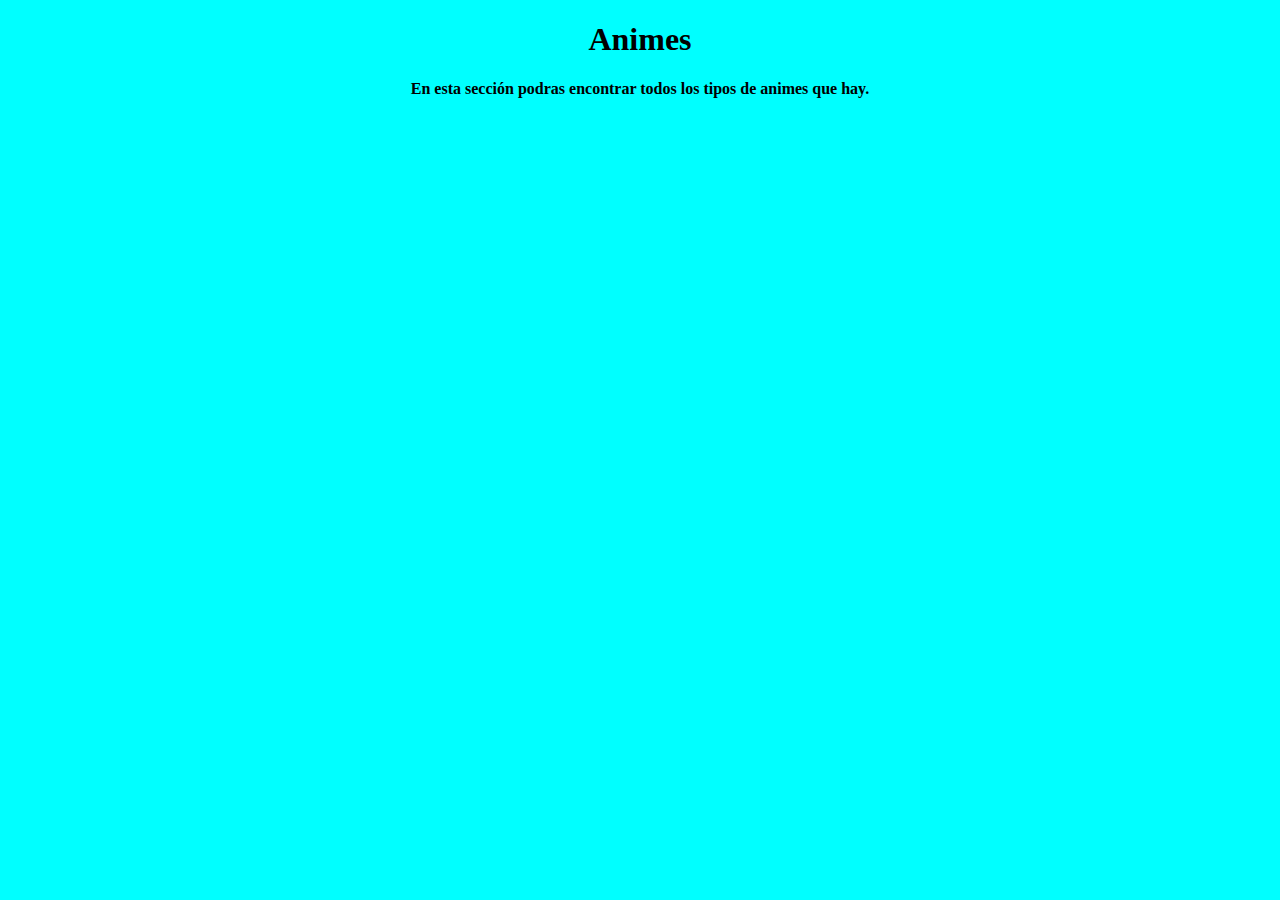
==== Animes.html @ 403be2e5 "1" ====
<!DOCTYPE html>
<html lang="en">

<head>
    <title>Otaku In Life</title>
   
</head>

<body BGCOLOR=aqua>
    <h1 ALIGN=center>Animes</h1>
    <p ALIGN=center>
        <b>En esta sección podras encontrar todos los tipos de animes que hay.</b>
  </p>
</body>

</html>
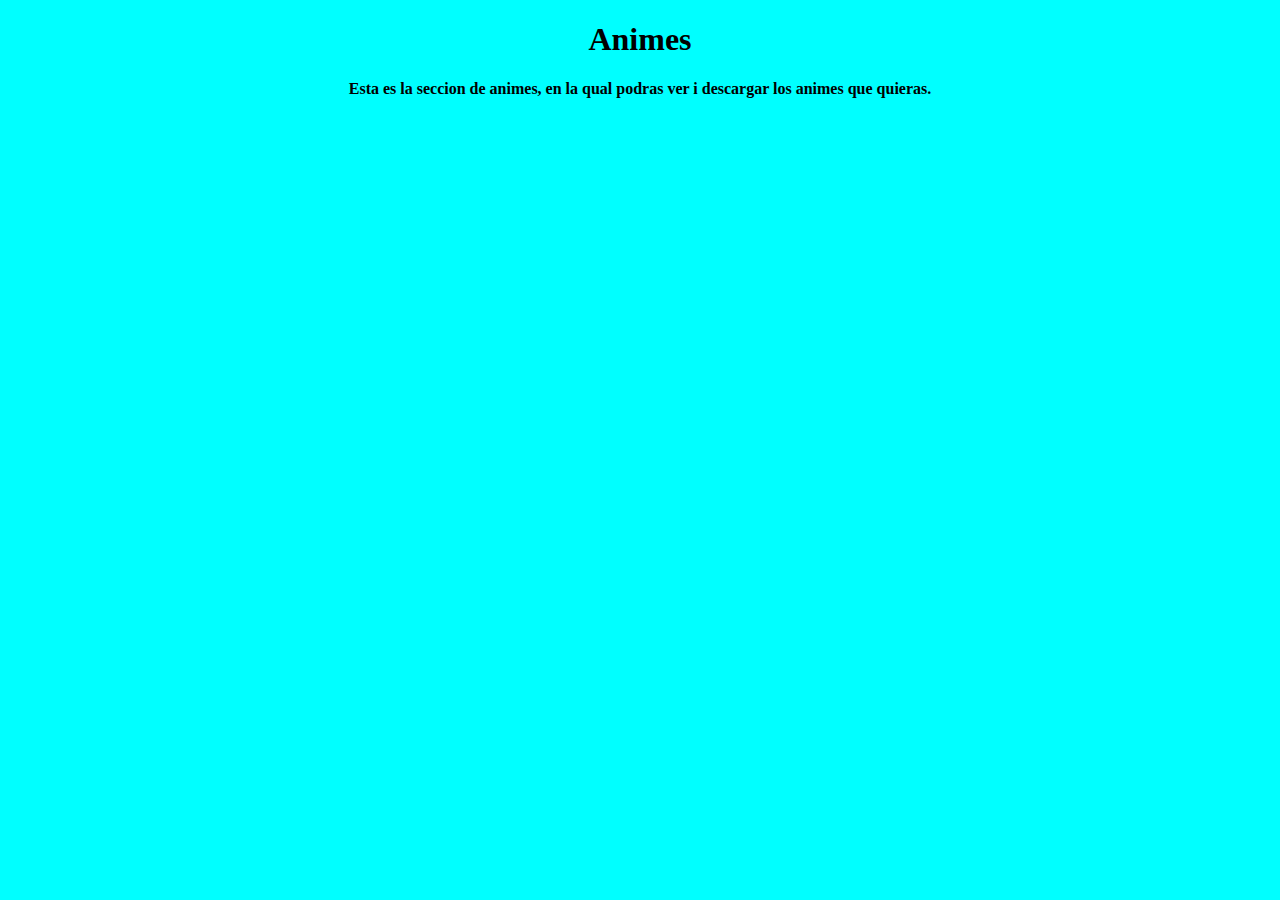
==== commit 54509487: "1" ====
--- a/Animes.html
+++ b/Animes.html
@@ -9,8 +9,9 @@
 <body BGCOLOR=aqua>
     <h1 ALIGN=center>Animes</h1>
     <p ALIGN=center>
-        <b>En esta sección podras encontrar todos los tipos de animes que hay.</b>
+        <b> Esta es la seccion de animes, en la qual podras ver i descargar los animes que quieras.</b>
   </p>
+        
 </body>
 
 </html>
